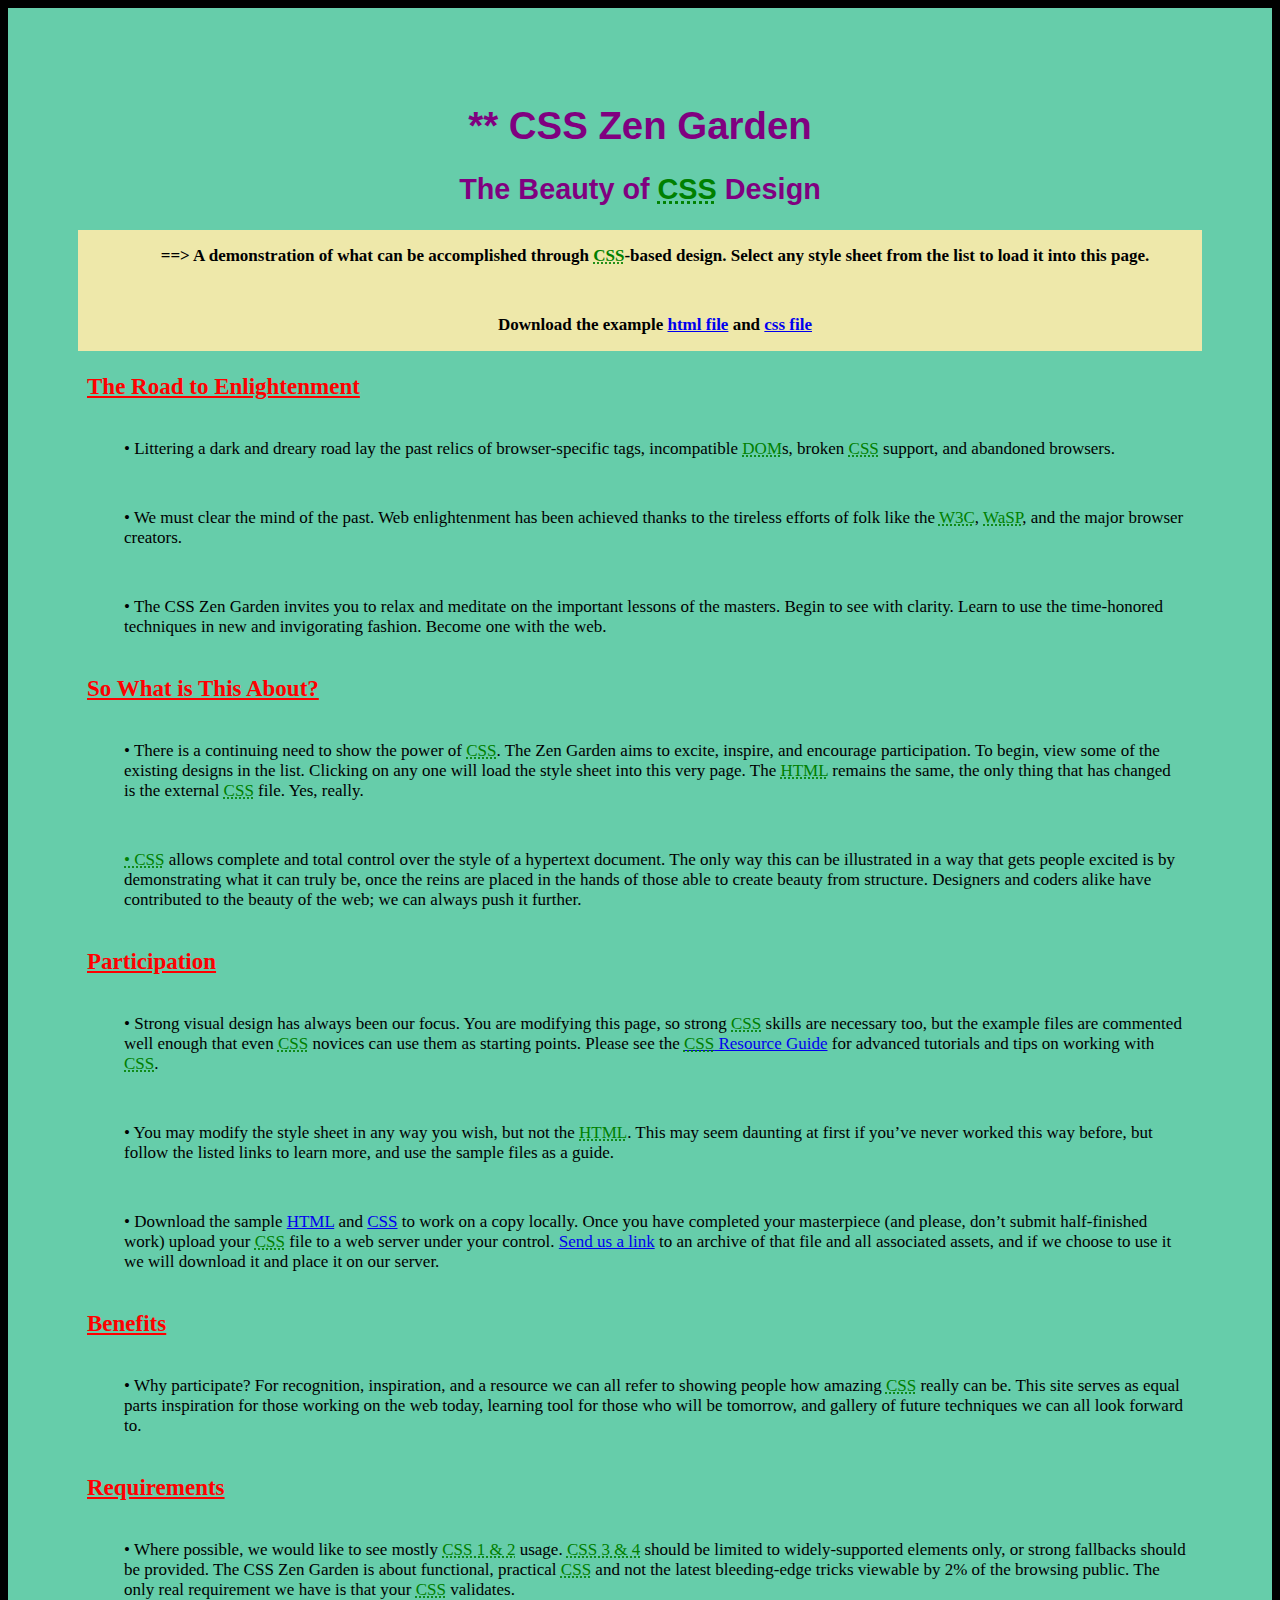
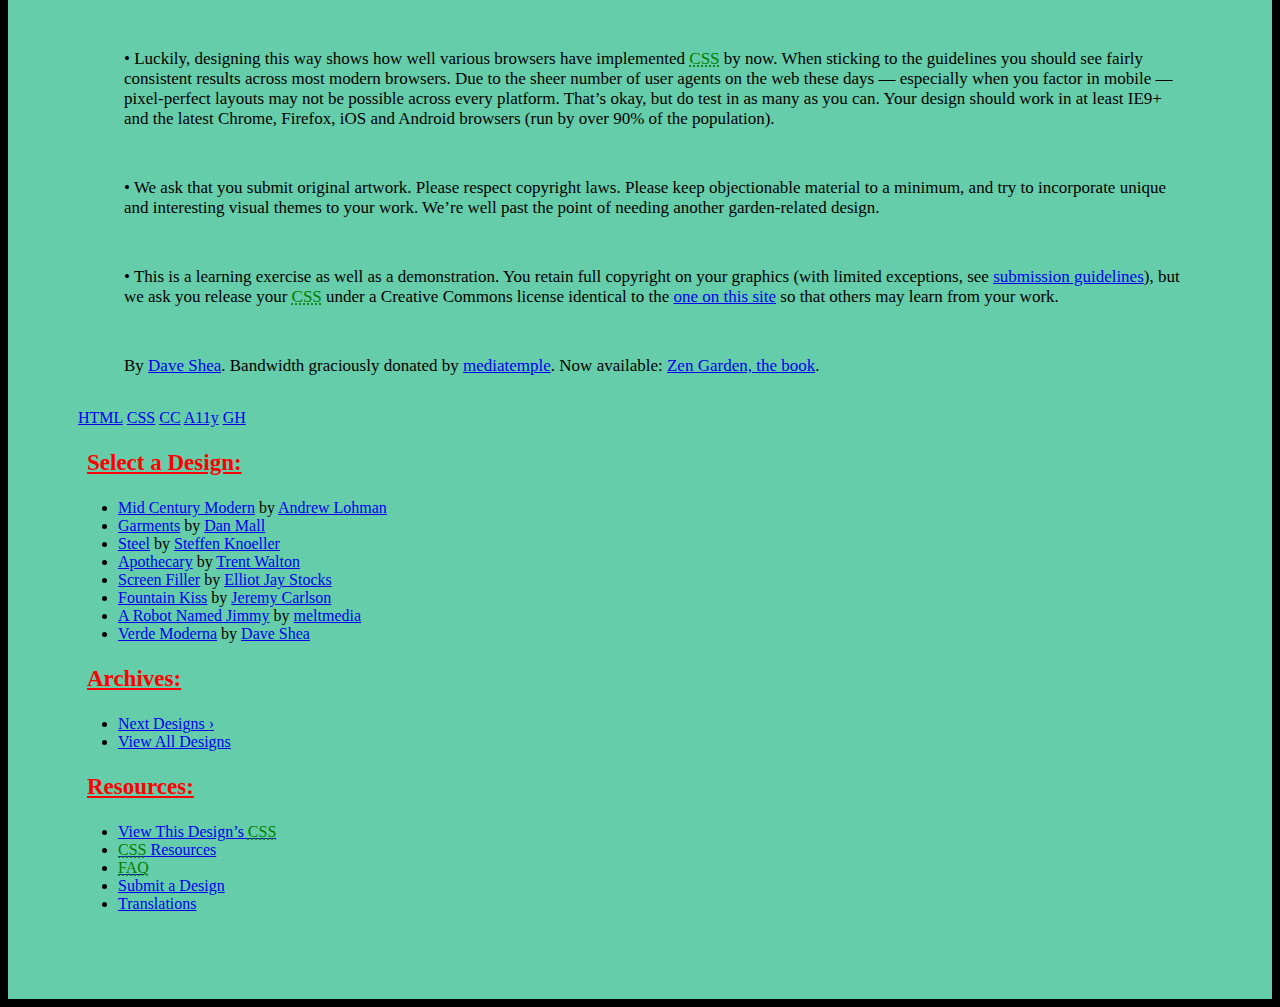
==== design.html @ 7db0c7e3 "Add files via upload" ====
<!DOCTYPE html>
<html lang="en">
<head>
	<meta charset="utf-8">
	<title>CSS Zen Garden: The Beauty of CSS Design</title>
    
    <link rel="stylesheet"  href="design.css">
	<link rel="alternate" type="application/rss+xml" title="RSS" href="http://www.csszengarden.com/zengarden.xml">

	<meta name="viewport" content="width=device-width, initial-scale=1.0">
	<meta name="author" content="Dave Shea">
	<meta name="description" content="A demonstration of what can be accomplished visually through CSS-based design.">
	<meta name="robots" content="all">


	<!--[if lt IE 9]>
	<script src="script/html5shiv.js"></script>
	<![endif]-->
</head>
<style>

</style>

<!--



	View source is a feature, not a bug. Thanks for your curiosity and
	interest in participating!

	Here are the submission guidelines for the new and improved csszengarden.com:

	- CSS3? Of course! Prefix for ALL browsers where necessary.
	- go responsive; test your layout at multiple screen sizes.
	- your browser testing baseline: IE9+, recent Chrome/Firefox/Safari, and iOS/Android
	- Graceful degradation is acceptable, and in fact highly encouraged.
	- use classes for styling. Don't use ids.
	- web fonts are cool, just make sure you have a license to share the files. Hosted 
	  services that are applied via the CSS file (ie. Google Fonts) will work fine, but
	  most that require custom HTML won't. TypeKit is supported, see the readme on this
	  page for usage instructions: https://github.com/mezzoblue/csszengarden.com/

	And a few tips on building your CSS file:

	- use :first-child, :last-child and :nth-child to get at non-classed elements
	- use ::before and ::after to create pseudo-elements for extra styling
	- use multiple background images to apply as many as you need to any element
	- use the Kellum Method for image replacement, if still needed. http://goo.gl/GXxdI
	- don't rely on the extra divs at the bottom. Use ::before and ::after instead.

		
-->

<body id="css-zen-garden">
    <div class="container">
        <div class="row">
            <div class="col-12">
    <div class="sub-container">
<div class="page-wrapper">

	<section class="intro" id="zen-intro">
		<header role="banner">
			<h1>** CSS Zen Garden</h1>
			<h2>The Beauty of <abbr title="Cascading Style Sheets">CSS</abbr> Design</h2>
		</header>

		<div class="summary" id="zen-summary" role="article">
			<p>==> A demonstration of what can be accomplished through <abbr title="Cascading Style Sheets">CSS</abbr>-based design. Select any style sheet from the list to load it into this page.</p>
			<p>Download the example <a href="/examples/index" title="This page's source HTML code, not to be modified.">html file</a> and <a href="/examples/style.css" title="This page's sample CSS, the file you may modify.">css file</a></p>
		</div>

		<div class="preamble" id="zen-preamble" role="article">
			<h3>The Road to Enlightenment</h3>
			<p> • Littering a dark and dreary road lay the past relics of browser-specific tags, incompatible <abbr title="Document Object Model">DOM</abbr>s, broken <abbr title="Cascading Style Sheets">CSS</abbr> support, and abandoned browsers.</p>
			<p> • We must clear the mind of the past. Web enlightenment has been achieved thanks to the tireless efforts of folk like the <abbr title="World Wide Web Consortium">W3C</abbr>, <abbr title="Web Standards Project">WaSP</abbr>, and the major browser creators.</p>
			<p> • The CSS Zen Garden invites you to relax and meditate on the important lessons of the masters. Begin to see with clarity. Learn to use the time-honored techniques in new and invigorating fashion. Become one with the web.</p>
		</div>
	</section>

	<div class="main supporting" id="zen-supporting" role="main">
		<div class="explanation" id="zen-explanation" role="article">
			<h3>So What is This About?</h3>
			<p> • There is a continuing need to show the power of <abbr title="Cascading Style Sheets">CSS</abbr>. The Zen Garden aims to excite, inspire, and encourage participation. To begin, view some of the existing designs in the list. Clicking on any one will load the style sheet into this very page. The <abbr title="HyperText Markup Language">HTML</abbr> remains the same, the only thing that has changed is the external <abbr title="Cascading Style Sheets">CSS</abbr> file. Yes, really.</p>
			<p><abbr title="Cascading Style Sheets"> • CSS</abbr> allows complete and total control over the style of a hypertext document. The only way this can be illustrated in a way that gets people excited is by demonstrating what it can truly be, once the reins are placed in the hands of those able to create beauty from structure. Designers and coders alike have contributed to the beauty of the web; we can always push it further.</p>
		</div>

		<div class="participation" id="zen-participation" role="article">
			<h3>Participation</h3>
			<p> • Strong visual design has always been our focus. You are modifying this page, so strong <abbr title="Cascading Style Sheets">CSS</abbr> skills are necessary too, but the example files are commented well enough that even <abbr title="Cascading Style Sheets">CSS</abbr> novices can use them as starting points. Please see the <a href="http://www.mezzoblue.com/zengarden/resources/" title="A listing of CSS-related resources"><abbr title="Cascading Style Sheets">CSS</abbr> Resource Guide</a> for advanced tutorials and tips on working with <abbr title="Cascading Style Sheets">CSS</abbr>.</p>
			<p> • You may modify the style sheet in any way you wish, but not the <abbr title="HyperText Markup Language">HTML</abbr>. This may seem daunting at first if you&#8217;ve never worked this way before, but follow the listed links to learn more, and use the sample files as a guide.</p>
			<p> • Download the sample <a href="/examples/index" title="This page's source HTML code, not to be modified.">HTML</a> and <a href="/examples/style.css" title="This page's sample CSS, the file you may modify.">CSS</a> to work on a copy locally. Once you have completed your masterpiece (and please, don&#8217;t submit half-finished work) upload your <abbr title="Cascading Style Sheets">CSS</abbr> file to a web server under your control. <a href="http://www.mezzoblue.com/zengarden/submit/" title="Use the contact form to send us your CSS file">Send us a link</a> to an archive of that file and all associated assets, and if we choose to use it we will download it and place it on our server.</p>
		</div>

		<div class="benefits" id="zen-benefits" role="article">
			<h3>Benefits</h3>
			<p> • Why participate? For recognition, inspiration, and a resource we can all refer to showing people how amazing <abbr title="Cascading Style Sheets">CSS</abbr> really can be. This site serves as equal parts inspiration for those working on the web today, learning tool for those who will be tomorrow, and gallery of future techniques we can all look forward to.</p>
		</div>

		<div class="requirements" id="zen-requirements" role="article">
			<h3>Requirements</h3>
			<p> • Where possible, we would like to see mostly <abbr title="Cascading Style Sheets, levels 1 and 2">CSS 1 &amp; 2</abbr> usage. <abbr title="Cascading Style Sheets, levels 3 and 4">CSS 3 &amp; 4</abbr> should be limited to widely-supported elements only, or strong fallbacks should be provided. The CSS Zen Garden is about functional, practical <abbr title="Cascading Style Sheets">CSS</abbr> and not the latest bleeding-edge tricks viewable by 2% of the browsing public. The only real requirement we have is that your <abbr title="Cascading Style Sheets">CSS</abbr> validates.</p>
			<p> • Luckily, designing this way shows how well various browsers have implemented <abbr title="Cascading Style Sheets">CSS</abbr> by now. When sticking to the guidelines you should see fairly consistent results across most modern browsers. Due to the sheer number of user agents on the web these days &#8212; especially when you factor in mobile &#8212; pixel-perfect layouts may not be possible across every platform. That&#8217;s okay, but do test in as many as you can. Your design should work in at least IE9+ and the latest Chrome, Firefox, iOS and Android browsers (run by over 90% of the population).</p>
			<p> • We ask that you submit original artwork. Please respect copyright laws. Please keep objectionable material to a minimum, and try to incorporate unique and interesting visual themes to your work. We&#8217;re well past the point of needing another garden-related design.</p>
			<p> • This is a learning exercise as well as a demonstration. You retain full copyright on your graphics (with limited exceptions, see <a href="http://www.mezzoblue.com/zengarden/submit/guidelines/">submission guidelines</a>), but we ask you release your <abbr title="Cascading Style Sheets">CSS</abbr> under a Creative Commons license identical to the <a href="http://creativecommons.org/licenses/by-nc-sa/3.0/" title="View the Zen Garden's license information.">one on this site</a> so that others may learn from your work.</p>
			<p role="contentinfo">By <a href="http://www.mezzoblue.com/">Dave Shea</a>. Bandwidth graciously donated by <a href="http://www.mediatemple.net/">mediatemple</a>. Now available: <a href="http://www.amazon.com/exec/obidos/ASIN/0321303474/mezzoblue-20/">Zen Garden, the book</a>.</p>
		</div>

		<footer>
			<a href="http://validator.w3.org/check/referer" title="Check the validity of this site&#8217;s HTML" class="zen-validate-html">HTML</a>
			<a href="http://jigsaw.w3.org/css-validator/check/referer" title="Check the validity of this site&#8217;s CSS" class="zen-validate-css">CSS</a>
			<a href="http://creativecommons.org/licenses/by-nc-sa/3.0/" title="View the Creative Commons license of this site: Attribution-NonCommercial-ShareAlike." class="zen-license">CC</a>
			<a href="http://mezzoblue.com/zengarden/faq/#aaa" title="Read about the accessibility of this site" class="zen-accessibility">A11y</a>
			<a href="https://github.com/mezzoblue/csszengarden.com" title="Fork this site on Github" class="zen-github">GH</a>
		</footer>

	</div>


	<aside class="sidebar" role="complementary">
		<div class="wrapper">

			<div class="design-selection" id="design-selection">
				<h3 class="select">Select a Design:</h3>
				<nav role="navigation">
					<ul>
					<li>
						<a href="/221/" class="design-name">Mid Century Modern</a> by						<a href="http://andrewlohman.com/" class="designer-name">Andrew Lohman</a>
					</li>					<li>
						<a href="/220/" class="design-name">Garments</a> by						<a href="http://danielmall.com/" class="designer-name">Dan Mall</a>
					</li>					<li>
						<a href="/219/" class="design-name">Steel</a> by						<a href="http://steffen-knoeller.de" class="designer-name">Steffen Knoeller</a>
					</li>					<li>
						<a href="/218/" class="design-name">Apothecary</a> by						<a href="http://trentwalton.com" class="designer-name">Trent Walton</a>
					</li>					<li>
						<a href="/217/" class="design-name">Screen Filler</a> by						<a href="http://elliotjaystocks.com/" class="designer-name">Elliot Jay Stocks</a>
					</li>					<li>
						<a href="/216/" class="design-name">Fountain Kiss</a> by						<a href="http://jeremycarlson.com" class="designer-name">Jeremy Carlson</a>
					</li>					<li>
						<a href="/215/" class="design-name">A Robot Named Jimmy</a> by						<a href="http://meltmedia.com/" class="designer-name">meltmedia</a>
					</li>					<li>
						<a href="/214/" class="design-name">Verde Moderna</a> by						<a href="http://www.mezzoblue.com/" class="designer-name">Dave Shea</a>
					</li>					</ul>
				</nav>
			</div>

			<div class="design-archives" id="design-archives">
				<h3 class="archives">Archives:</h3>
				<nav role="navigation">
					<ul>
						<li class="next">
							<a href="/214/page1">
								Next Designs <span class="indicator">&rsaquo;</span>
							</a>
						</li>
						<li class="viewall">
							<a href="http://www.mezzoblue.com/zengarden/alldesigns/" title="View every submission to the Zen Garden.">
								View All Designs							</a>
						</li>
					</ul>
				</nav>
			</div>

			<div class="zen-resources" id="zen-resources">
				<h3 class="resources">Resources:</h3>
				<ul>
					<li class="view-css">
						<a href="style.css" title="View the source CSS file of the currently-viewed design.">
							View This Design&#8217;s <abbr title="Cascading Style Sheets">CSS</abbr>						</a>
					</li>
					<li class="css-resources">
						<a href="http://www.mezzoblue.com/zengarden/resources/" title="Links to great sites with information on using CSS.">
							<abbr title="Cascading Style Sheets">CSS</abbr> Resources						</a>
					</li>
					<li class="zen-faq">
						<a href="http://www.mezzoblue.com/zengarden/faq/" title="A list of Frequently Asked Questions about the Zen Garden.">
							<abbr title="Frequently Asked Questions">FAQ</abbr>						</a>
					</li>
					<li class="zen-submit">
						<a href="http://www.mezzoblue.com/zengarden/submit/" title="Send in your own CSS file.">
							Submit a Design						</a>
					</li>
					<li class="zen-translations">
						<a href="http://www.mezzoblue.com/zengarden/translations/" title="View translated versions of this page.">
							Translations						</a>
					</li>
				</ul>
			</div>
		</div>
	</aside>


</div>

<!--

	These superfluous divs/spans were originally provided as catch-alls to add extra imagery.
	These days we have full ::before and ::after support, favour using those instead.
	These only remain for historical design compatibility. They might go away one day.
		
-->
    <div class="extra1" role="presentation"></div><div class="extra2" role="presentation"></div><div class="extra3" role="presentation"></div>
    <div class="extra4" role="presentation"></div><div class="extra5" role="presentation"></div><div class="extra6" role="presentation"></div>
    </div>
        </div>
         </div>
          </div>
            </body>
              </html>
---- design.css ----
.sub-container{
    background-color: mediumaquamarine;
    padding: 40px;
}



.page-wrapper{
    background-image:url("https://cdn.wallpapersafari.com/82/86/amx9wB.jpg");
    padding: 30px;
}
header{
    color: purple;
    font-size: larger;
    font-family:sans-serif;
    font-weight: bolder;
    text-align: center;
    text-shadow: gold;
}
.summary{
    text-align: center;
    font-weight: bolder;
    background-color:palegoldenrod
}
h3{
    color:red;
    font-size: 23px;
    font-weight: bold;
    margin-left: 9px;
    text-decoration: underline;
}
p{
    color: black;
    font-size: 17px;
    margin-left: 30px;
}

/* Hover selector */
p:hover {
    background-color: rgb(49, 170, 207);
}

abbr{
    color:green;
}


 /* Group selector */
p {
    padding: 16px;
}


@media screen and (min-width: 500px) {
    body {
        background-color: black;
    }
}
@media screen and (max-width: 400px) {
    header{
        font-size: 16px;
        text-align: center;
    }
    body {
        font-size: 20px;
     }
    p{
        font-size: 15px;
    }
}
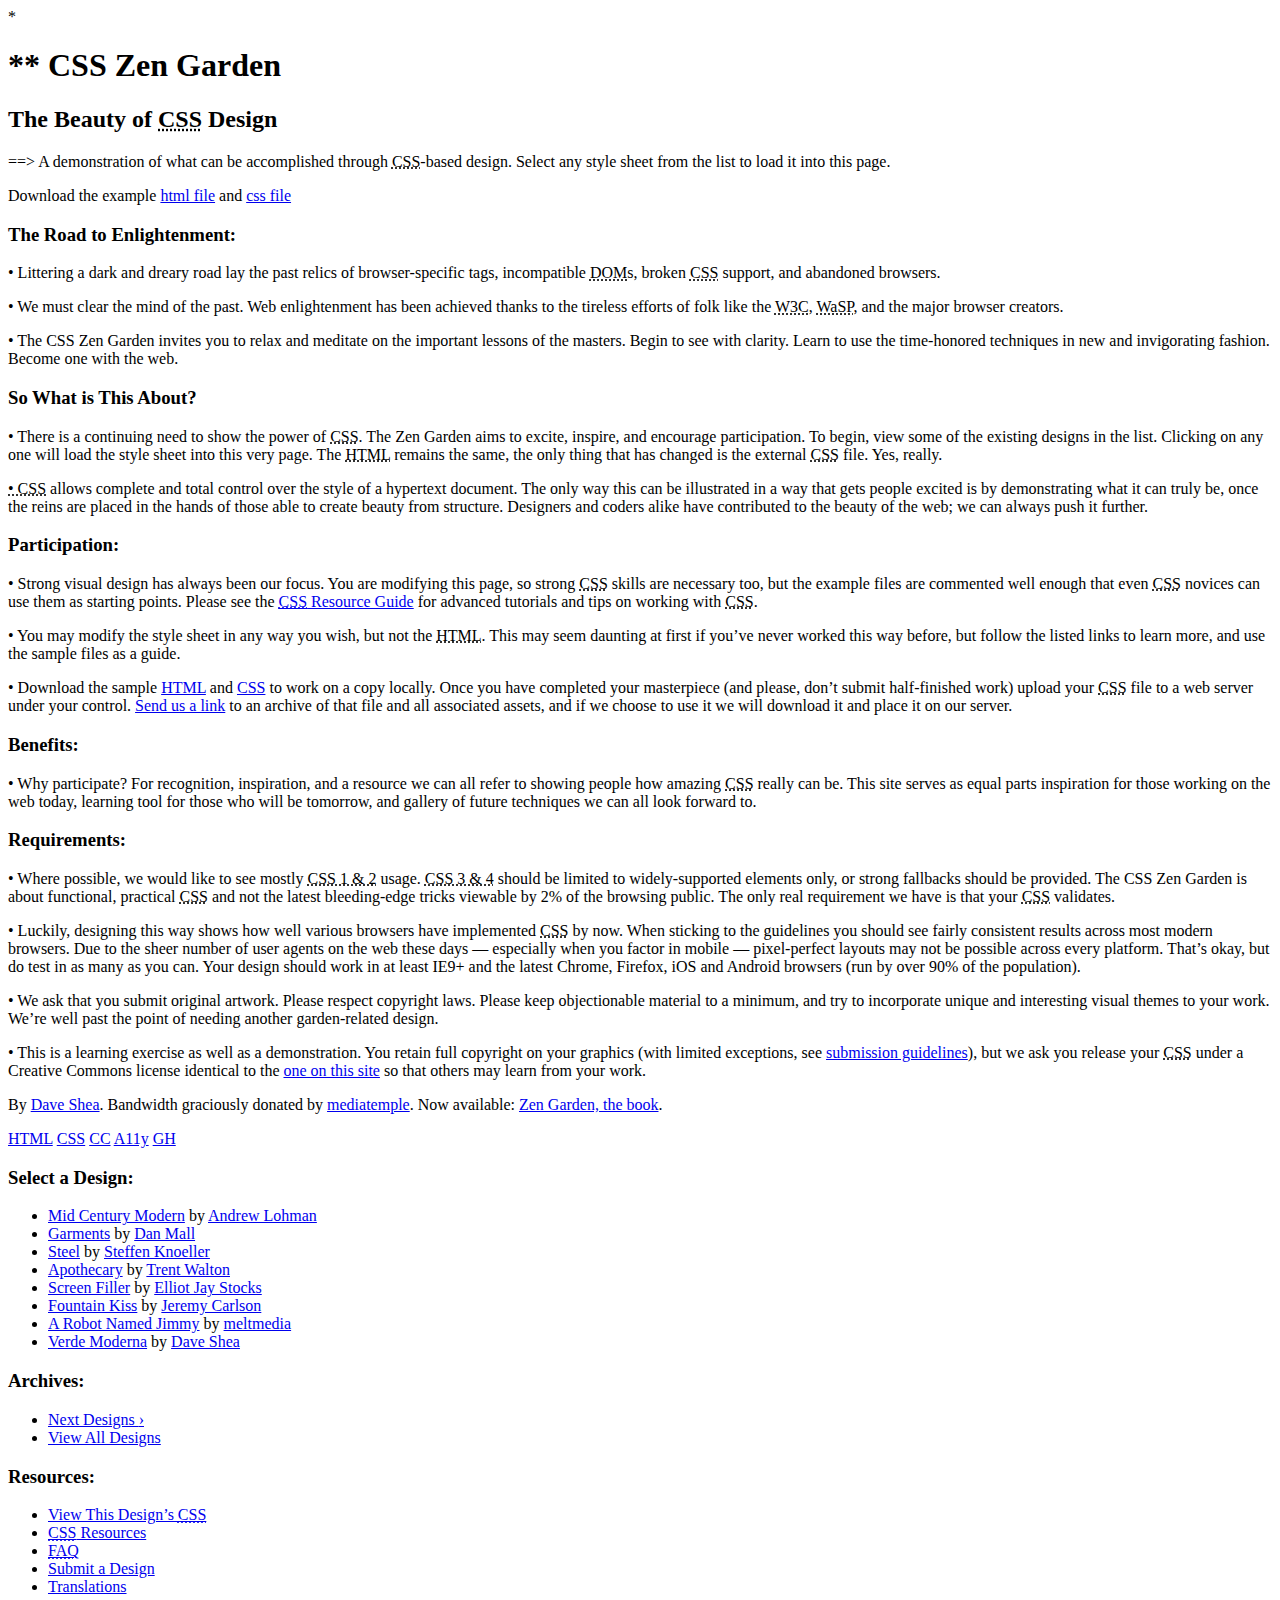
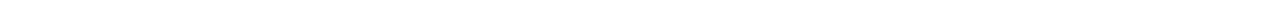
==== commit c7005681: "Update design.html" ====
--- a/design.html
+++ b/design.html
@@ -1,10 +1,10 @@
-<!DOCTYPE html>
+*<!DOCTYPE html>
 <html lang="en">
 <head>
 	<meta charset="utf-8">
 	<title>CSS Zen Garden: The Beauty of CSS Design</title>
     
-    <link rel="stylesheet"  href="design.css">
+    <link rel="stylesheet"  href="designpage.css">
 	<link rel="alternate" type="application/rss+xml" title="RSS" href="http://www.csszengarden.com/zengarden.xml">
 
 	<meta name="viewport" content="width=device-width, initial-scale=1.0">
@@ -55,7 +55,7 @@
     <div class="container">
         <div class="row">
             <div class="col-12">
-    <div class="sub-container">
+    <div id="sub-container">
 <div class="page-wrapper">
 
 	<section class="intro" id="zen-intro">
@@ -70,7 +70,7 @@
 		</div>
 
 		<div class="preamble" id="zen-preamble" role="article">
-			<h3>The Road to Enlightenment</h3>
+			<h3>The Road to Enlightenment:</h3>
 			<p> • Littering a dark and dreary road lay the past relics of browser-specific tags, incompatible <abbr title="Document Object Model">DOM</abbr>s, broken <abbr title="Cascading Style Sheets">CSS</abbr> support, and abandoned browsers.</p>
 			<p> • We must clear the mind of the past. Web enlightenment has been achieved thanks to the tireless efforts of folk like the <abbr title="World Wide Web Consortium">W3C</abbr>, <abbr title="Web Standards Project">WaSP</abbr>, and the major browser creators.</p>
 			<p> • The CSS Zen Garden invites you to relax and meditate on the important lessons of the masters. Begin to see with clarity. Learn to use the time-honored techniques in new and invigorating fashion. Become one with the web.</p>
@@ -85,19 +85,19 @@
 		</div>
 
 		<div class="participation" id="zen-participation" role="article">
-			<h3>Participation</h3>
+			<h3>Participation:</h3>
 			<p> • Strong visual design has always been our focus. You are modifying this page, so strong <abbr title="Cascading Style Sheets">CSS</abbr> skills are necessary too, but the example files are commented well enough that even <abbr title="Cascading Style Sheets">CSS</abbr> novices can use them as starting points. Please see the <a href="http://www.mezzoblue.com/zengarden/resources/" title="A listing of CSS-related resources"><abbr title="Cascading Style Sheets">CSS</abbr> Resource Guide</a> for advanced tutorials and tips on working with <abbr title="Cascading Style Sheets">CSS</abbr>.</p>
 			<p> • You may modify the style sheet in any way you wish, but not the <abbr title="HyperText Markup Language">HTML</abbr>. This may seem daunting at first if you&#8217;ve never worked this way before, but follow the listed links to learn more, and use the sample files as a guide.</p>
 			<p> • Download the sample <a href="/examples/index" title="This page's source HTML code, not to be modified.">HTML</a> and <a href="/examples/style.css" title="This page's sample CSS, the file you may modify.">CSS</a> to work on a copy locally. Once you have completed your masterpiece (and please, don&#8217;t submit half-finished work) upload your <abbr title="Cascading Style Sheets">CSS</abbr> file to a web server under your control. <a href="http://www.mezzoblue.com/zengarden/submit/" title="Use the contact form to send us your CSS file">Send us a link</a> to an archive of that file and all associated assets, and if we choose to use it we will download it and place it on our server.</p>
 		</div>
 
 		<div class="benefits" id="zen-benefits" role="article">
-			<h3>Benefits</h3>
+			<h3>Benefits:</h3>
 			<p> • Why participate? For recognition, inspiration, and a resource we can all refer to showing people how amazing <abbr title="Cascading Style Sheets">CSS</abbr> really can be. This site serves as equal parts inspiration for those working on the web today, learning tool for those who will be tomorrow, and gallery of future techniques we can all look forward to.</p>
 		</div>
 
 		<div class="requirements" id="zen-requirements" role="article">
-			<h3>Requirements</h3>
+			<h3>Requirements:</h3>
 			<p> • Where possible, we would like to see mostly <abbr title="Cascading Style Sheets, levels 1 and 2">CSS 1 &amp; 2</abbr> usage. <abbr title="Cascading Style Sheets, levels 3 and 4">CSS 3 &amp; 4</abbr> should be limited to widely-supported elements only, or strong fallbacks should be provided. The CSS Zen Garden is about functional, practical <abbr title="Cascading Style Sheets">CSS</abbr> and not the latest bleeding-edge tricks viewable by 2% of the browsing public. The only real requirement we have is that your <abbr title="Cascading Style Sheets">CSS</abbr> validates.</p>
 			<p> • Luckily, designing this way shows how well various browsers have implemented <abbr title="Cascading Style Sheets">CSS</abbr> by now. When sticking to the guidelines you should see fairly consistent results across most modern browsers. Due to the sheer number of user agents on the web these days &#8212; especially when you factor in mobile &#8212; pixel-perfect layouts may not be possible across every platform. That&#8217;s okay, but do test in as many as you can. Your design should work in at least IE9+ and the latest Chrome, Firefox, iOS and Android browsers (run by over 90% of the population).</p>
 			<p> • We ask that you submit original artwork. Please respect copyright laws. Please keep objectionable material to a minimum, and try to incorporate unique and interesting visual themes to your work. We&#8217;re well past the point of needing another garden-related design.</p>
@@ -205,4 +205,4 @@
          </div>
           </div>
             </body>
-              </html>+              </html>
